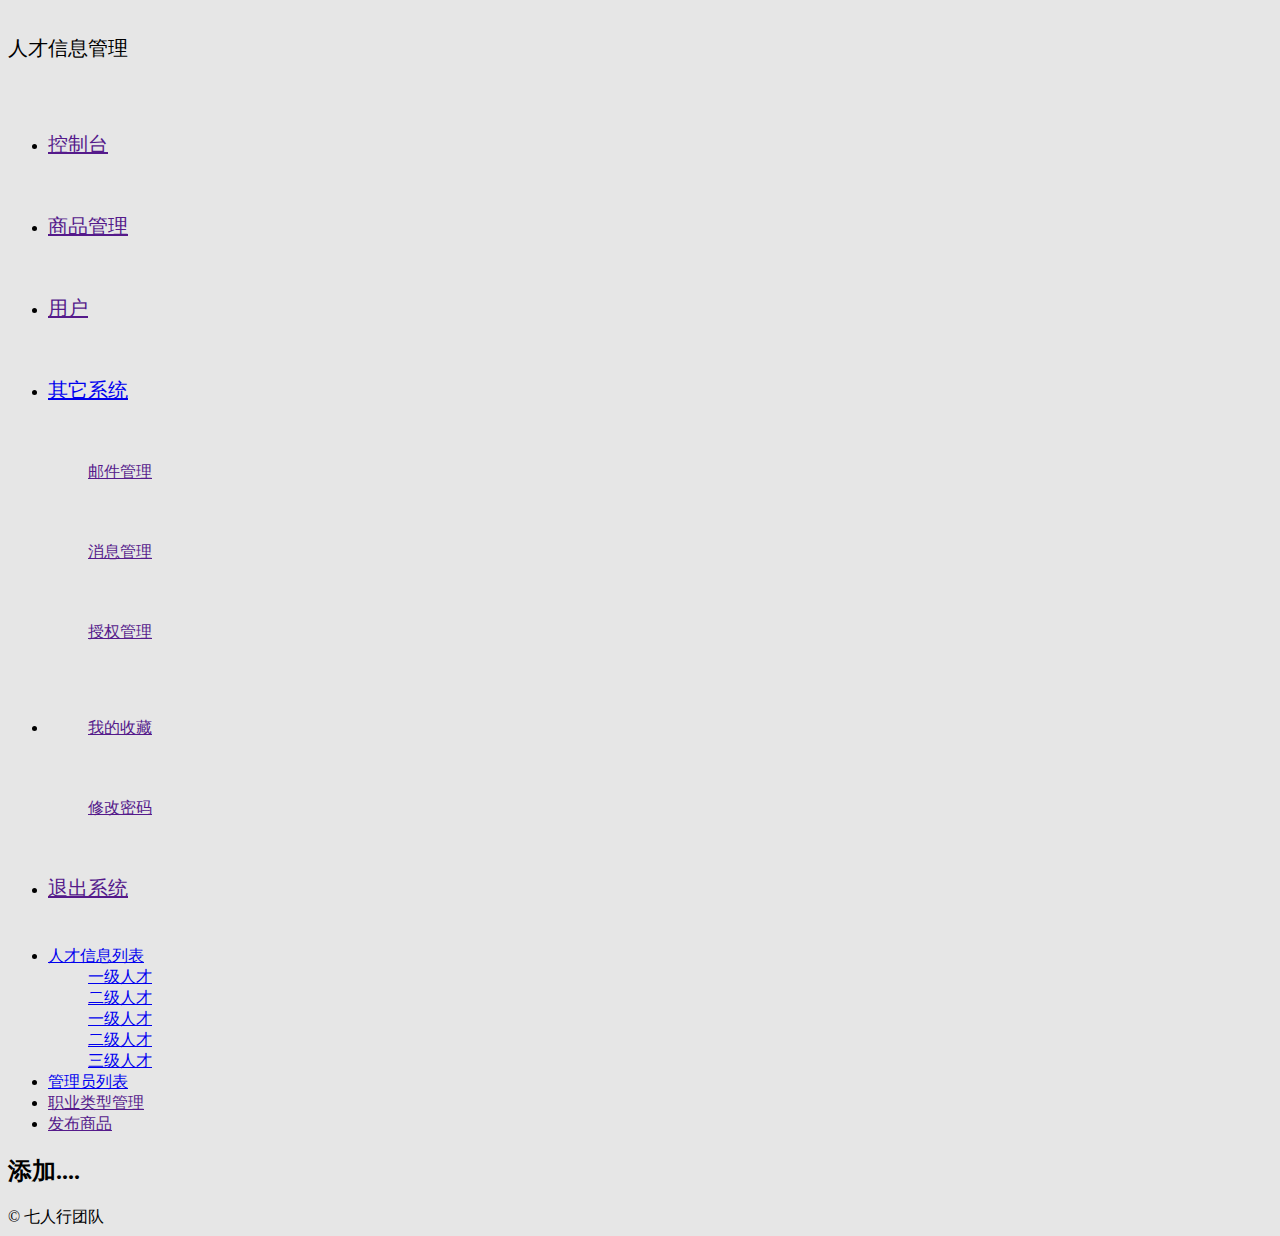
==== ls/src/main/resources/templates/addinfo.html @ a124efc4 "项目框架搭建" ====
<!DOCTYPE html SYSTEM "http://www.thymeleaf.org/dtd/xhtml1-strict-thymeleaf-spring4-4.dtd">
<html xmlns="http://www.w3.org/1999/xhtml" xmlns:th="http://www.thymeleaf.org">
<head>
    <meta charset="UTF-8">
    <title>新增人才信息页面</title>
    <link rel="stylesheet" href="/layui/css/layui.css" media="all"/>

</head>
<body class="layui-layout-body" style="background-color: #E6E6E6">
<div class="layui-layout layui-layout-admin">
    <div class="layui-header" >
        <div class="layui-logo" style="font-size: 20px;line-height: 80px">人才信息管理</div>
        <!-- 头部区域（可配合layui已有的水平导航） -->
        <ul class="layui-nav layui-layout-left" style="line-height: 80px">
            <li class="layui-nav-item"><a href="" style="font-size: 20px">控制台</a></li>
            <li class="layui-nav-item"><a href=""  style="font-size: 20px">商品管理</a></li>
            <li class="layui-nav-item"><a href=""  style="font-size: 20px">用户</a></li>
            <li class="layui-nav-item">
                <a href="javascript:;"  style="font-size: 20px">其它系统</a>
                <dl class="layui-nav-child">
                    <dd><a href="">邮件管理</a></dd>
                    <dd><a href="">消息管理</a></dd>
                    <dd><a href="">授权管理</a></dd>
                </dl>
            </li>
        </ul>
        <ul class="layui-nav layui-layout-right" style="line-height: 80px">
            <li class="layui-nav-item" >
                <a href="javascript:;"  th:text="${session.admin.name}"></a>
                <dl class="layui-nav-child">
                    <dd><a href="">我的收藏</a></dd>
                    <dd><a href="">修改密码</a></dd>
                </dl>
            </li>
            <li class="layui-nav-item"><a href=""  style="font-size: 20px">退出系统</a></li>
        </ul>
    </div>

    <div class="layui-side layui-bg-black">
        <div class="layui-side-scroll">
            <!-- 左侧导航区域（可配合layui已有的垂直导航） -->
            <ul class="layui-nav layui-nav-tree"  lay-filter="test">
                <li class="layui-nav-item layui-nav-itemed">
                    <a class="" href="javascript:;">人才信息列表</a>
                    <dl class="layui-nav-child"  th:if="${session.admin.levelid==2}">
                        <dd><a href="javascript:;">一级人才</a></dd>
                        <dd><a href="javascript:;">二级人才</a></dd>
                    </dl>
                    <dl class="layui-nav-child"  th:if="${session.admin.levelid==3}">
                        <dd><a href="javascript:;">一级人才</a></dd>
                        <dd><a href="javascript:;">二级人才</a></dd>
                        <dd><a href="javascript:;">三级人才</a></dd>
                    </dl>
                </li>
                <li class="layui-nav-item">
                    <a href="javascript:;">管理员列表</a>

                </li>
                <li class="layui-nav-item"><a href="">职业类型管理</a></li>
                <li class="layui-nav-item"><a href="">发布商品</a></li>
            </ul>
        </div>
    </div>
    <div class="layui-body">
        <h2>添加....</h2>

    </div>

    <div class="layui-footer">
        <!-- 底部固定区域 -->
        © 七人行团队
    </div>
</div>
<script type="text/javascript" src="/js/jquery.min.js"></script>
<!-- Layui Js -->
<script type="text/javascript" src="/layui/layui.js"></script>
</body>
</html>
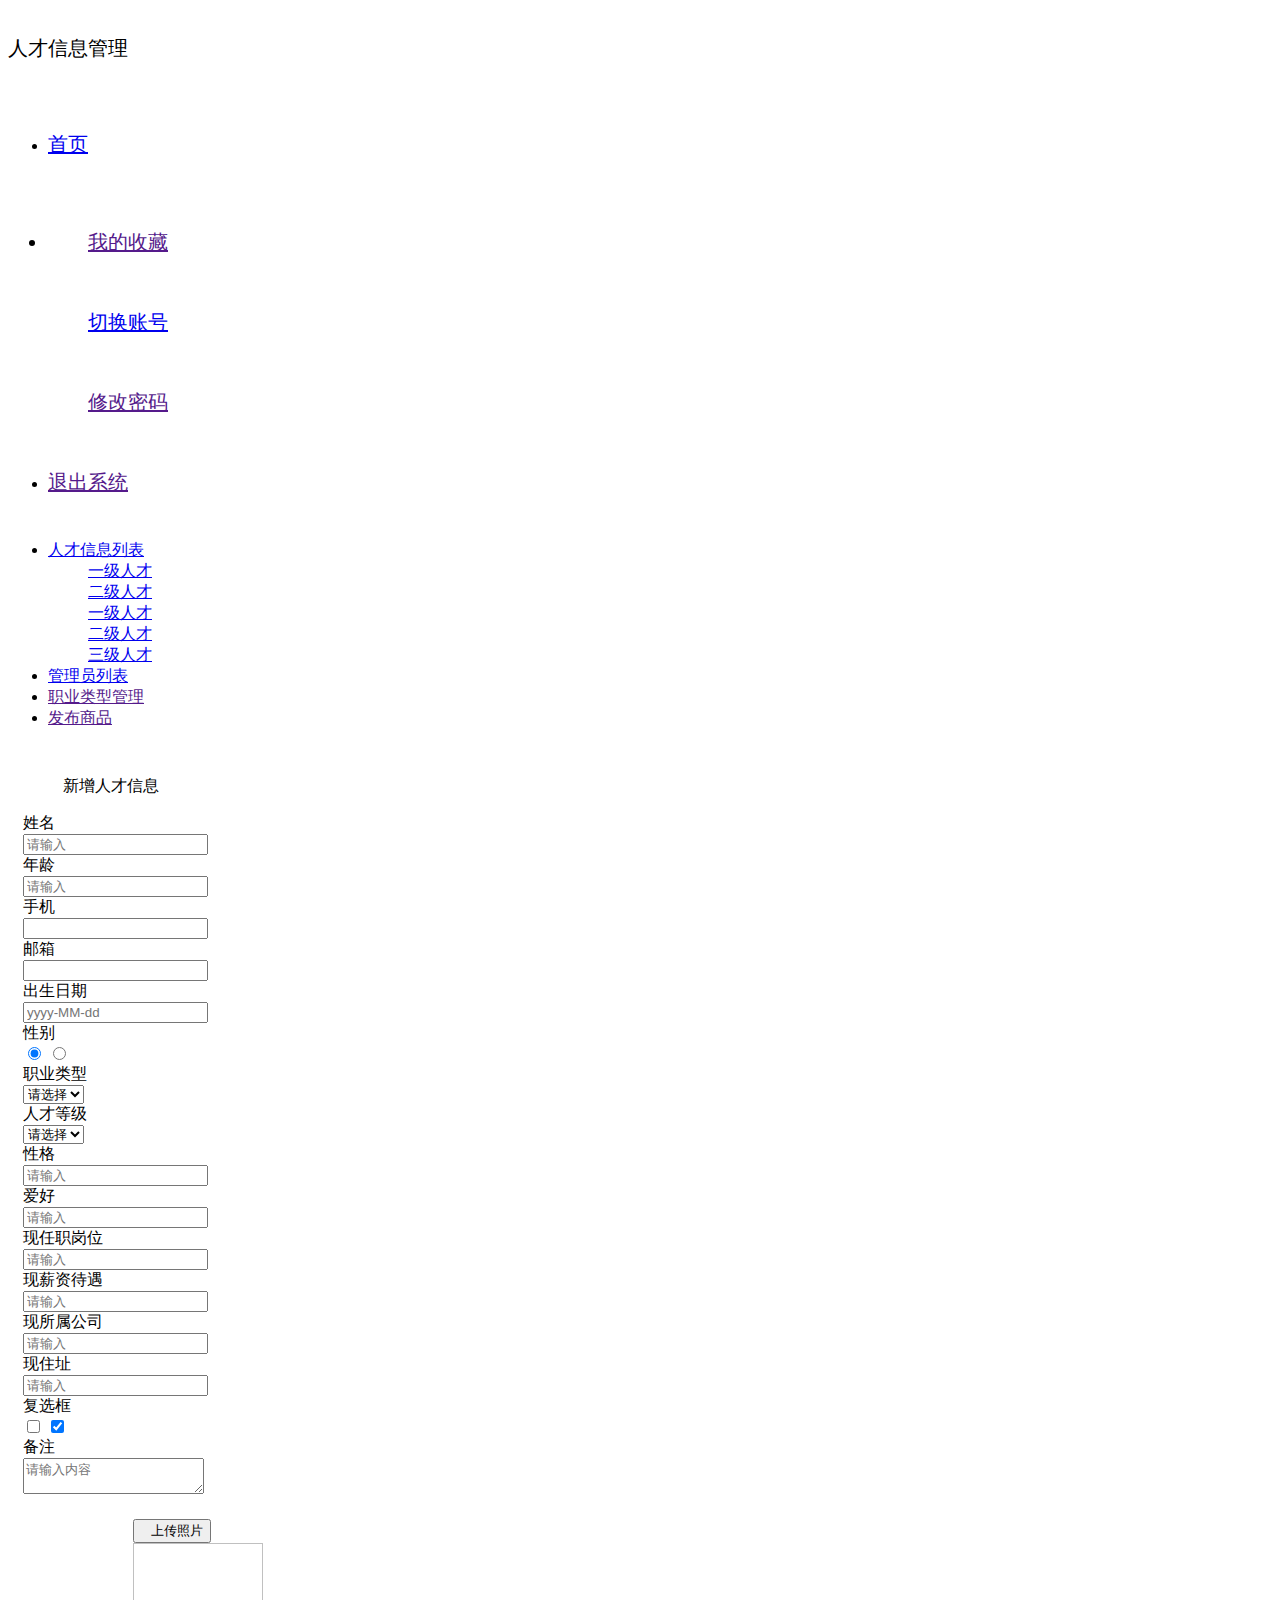
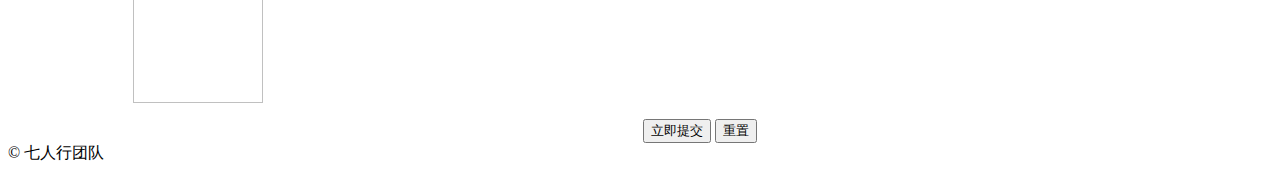
==== commit 3e14d48a: "主页显示数据" ====
--- a/ls/src/main/resources/templates/addinfo.html
+++ b/ls/src/main/resources/templates/addinfo.html
@@ -1,34 +1,25 @@
 <!DOCTYPE html SYSTEM "http://www.thymeleaf.org/dtd/xhtml1-strict-thymeleaf-spring4-4.dtd">
-<html xmlns="http://www.w3.org/1999/xhtml" xmlns:th="http://www.thymeleaf.org">
+<html xmlns:th="http://www.thymeleaf.org">
 <head>
     <meta charset="UTF-8">
     <title>新增人才信息页面</title>
     <link rel="stylesheet" href="/layui/css/layui.css" media="all"/>
 
 </head>
-<body class="layui-layout-body" style="background-color: #E6E6E6">
+<body class="layui-layout-body" style="background-color: white">
 <div class="layui-layout layui-layout-admin">
     <div class="layui-header" >
         <div class="layui-logo" style="font-size: 20px;line-height: 80px">人才信息管理</div>
         <!-- 头部区域（可配合layui已有的水平导航） -->
         <ul class="layui-nav layui-layout-left" style="line-height: 80px">
-            <li class="layui-nav-item"><a href="" style="font-size: 20px">控制台</a></li>
-            <li class="layui-nav-item"><a href=""  style="font-size: 20px">商品管理</a></li>
-            <li class="layui-nav-item"><a href=""  style="font-size: 20px">用户</a></li>
-            <li class="layui-nav-item">
-                <a href="javascript:;"  style="font-size: 20px">其它系统</a>
-                <dl class="layui-nav-child">
-                    <dd><a href="">邮件管理</a></dd>
-                    <dd><a href="">消息管理</a></dd>
-                    <dd><a href="">授权管理</a></dd>
-                </dl>
-            </li>
+            <li class="layui-nav-item"><a href="/in" style="font-size: 20px">首页</a></li>
         </ul>
         <ul class="layui-nav layui-layout-right" style="line-height: 80px">
-            <li class="layui-nav-item" >
+            <li class="layui-nav-item" style="font-size: 20px">
                 <a href="javascript:;"  th:text="${session.admin.name}"></a>
                 <dl class="layui-nav-child">
                     <dd><a href="">我的收藏</a></dd>
+                    <dd><a href="/">切换账号</a></dd>
                     <dd><a href="">修改密码</a></dd>
                 </dl>
             </li>
@@ -61,8 +52,165 @@
             </ul>
         </div>
     </div>
-    <div class="layui-body">
-        <h2>添加....</h2>
+    <div class="layui-body" style="padding: 15px 0 0 15px">
+        <blockquote class="layui-elem-quote layui-text">
+            新增人才信息
+        </blockquote>
+        <form class="layui-form" action="/info/doAdd" method="post">
+
+            <div class="layui-form-item">
+            <label class="layui-form-label">姓名</label>
+            <div class="layui-input-block">
+                <input name="name" class="layui-input" type="text" placeholder="请输入" autocomplete="off" lay-verify="required" lay-reqtext="姓名是必填项，岂能为空？">
+            </div>
+        </div>
+            <div class="layui-form-item">
+                <label class="layui-form-label">年龄</label>
+                <div class="layui-input-block">
+                    <input name="age" class="layui-input" type="text" placeholder="请输入" autocomplete="off" lay-verify="required" lay-reqtext="年龄是必填项，岂能为空？">
+                </div>
+            </div>
+
+            <div class="layui-form-item">
+                <div class="layui-inline">
+                    <label class="layui-form-label">手机</label>
+                    <div class="layui-input-inline">
+                        <input name="phone" class="layui-input" type="tel" autocomplete="off" lay-verify="required|phone">
+                    </div>
+                </div>
+                <div class="layui-inline">
+                    <label class="layui-form-label">邮箱</label>
+                    <div class="layui-input-inline">
+                        <input name="email" class="layui-input" type="text" autocomplete="off" lay-verify="email">
+                    </div>
+                </div>
+                <div class="layui-inline">
+                    <label class="layui-form-label">出生日期</label>
+                    <div class="layui-input-inline">
+                        <input name="birthday" class="layui-input" id="date" type="text" placeholder="yyyy-MM-dd" autocomplete="off" lay-verify="date">
+                    </div>
+                </div>
+            </div>
+
+
+            <div class="layui-form-item">
+                <label class="layui-form-label">性别</label>
+                <div class="layui-input-block">
+                    <input name="sex" title="男" type="radio" checked="" value="男">
+                    <input name="sex" title="女" type="radio" value="女">
+                </div>
+            </div>
+
+            <div class="layui-form-item">
+                <label class="layui-form-label">职业类型</label>
+                <div class="layui-input-block">
+                    <select name="levelid" lay-filter="levelid" >
+                        <option value="0">请选择</option>
+                        <option  th:each="type:${typeList}" th:value="${type.getId()}" th:text="${type.getName()}"></option>
+
+                    </select>
+                </div>
+            </div>
+            <div class="layui-form-item">
+                <label class="layui-form-label">人才等级</label>
+                <div class="layui-input-block">
+                    <select name="typeid" lay-filter="type" >
+
+                        <option value="0">请选择</option>
+                        <option th:each="level:${levelList}" th:value="${level.getId()}" th:text="${level.getName()}"></option>
+                    </select>
+                </div>
+            </div>
+            <div class="layui-form-item">
+                <label class="layui-form-label">性格</label>
+                <div class="layui-input-block">
+                    <input name="xingge" class="layui-input" type="text" placeholder="请输入">
+                </div>
+            </div>
+            <div class="layui-form-item">
+                <label class="layui-form-label">爱好</label>
+                <div class="layui-input-block">
+                    <input name="like" class="layui-input" type="text" placeholder="请输入">
+                </div>
+            </div>
+            <div class="layui-form-item">
+                <label class="layui-form-label">现任职岗位</label>
+                <div class="layui-input-block">
+                    <input name="renzi" class="layui-input" type="text" placeholder="请输入">
+                </div>
+            </div>
+            <div class="layui-form-item">
+                <label class="layui-form-label">现薪资待遇</label>
+                <div class="layui-input-block">
+                    <input name="xinzi" class="layui-input" type="text" placeholder="请输入">
+                </div>
+            </div>
+            <div class="layui-form-item">
+                <label class="layui-form-label">现所属公司</label>
+                <div class="layui-input-block">
+                    <input name="gongsi" class="layui-input" type="text" placeholder="请输入">
+                </div>
+            </div>
+            <div class="layui-form-item">
+                <label class="layui-form-label">现住址</label>
+                <div class="layui-input-block">
+                    <input name="adress" class="layui-input" type="text" placeholder="请输入">
+                </div>
+            </div>
+
+
+
+
+
+
+
+            <div class="layui-form-item">
+                <div class="layui-inline">
+                    <label class="layui-form-label">复选框</label>
+                    <div class="layui-input-block">
+                        <input name="isgo" value="1" title="跳槽意向" type="checkbox">
+                        <input name="isrenzhi" value="1" title="是否在职" type="checkbox"  checked="">
+
+                    </div>
+                </div>
+
+            </div>
+
+
+
+
+            <div class="layui-form-item layui-form-text">
+                <label class="layui-form-label">备注</label>
+                <div class="layui-input-block">
+                    <textarea class="layui-textarea" placeholder="请输入内容" name="comment"></textarea>
+                </div>
+            </div>
+            <!--<div class="layui-form-item layui-form-text">
+              <label class="layui-form-label">编辑器</label>
+              <div class="layui-input-block">
+                <textarea class="layui-textarea layui-hide" name="content" lay-verify="content" id="LAY_demo_editor"></textarea>
+              </div>
+            </div>-->
+            <div class="layui-form-item">
+                <div class="layui-inline" style="margin-left: 110px;padding-top: 21px;line-height:0px">
+                    <div class="layui-upload">
+                        <button class="layui-btn" id="test1" type="button"><i class="layui-icon">&#xe67c;</i>上传照片</button>
+                        <div class="layui-upload-list">
+                            <img class="layui-upload-img" style="height: 160px;width: 130px;" id="demo1">
+                            <p id="demoText"></p>
+                        </div>
+                    </div>
+                </div>
+                <input type="hidden" name="photo" id="photo">
+                <div class="layui-inline" style="margin-left: 620px;">
+                    <div class="layui-input-block">
+                        <button class="layui-btn" type="submit" lay-filter="demo1" lay-submit="">立即提交</button>
+                        <button class="layui-btn layui-btn-primary" type="reset">重置</button>
+                    </div>
+                </div>
+
+            </div>
+        </form>
 
     </div>
 
@@ -74,5 +222,78 @@
 <script type="text/javascript" src="/js/jquery.min.js"></script>
 <!-- Layui Js -->
 <script type="text/javascript" src="/layui/layui.js"></script>
+<script>
+    layui.use('upload', function() {
+        var $ = layui.jquery
+            , upload = layui.upload;
+
+        //普通图片上传
+        var uploadInst = upload.render({
+            elem: '#test1'
+            , url: '/info/upload'
+            , before: function (obj) {
+                //预读本地文件示例，不支持ie8
+                obj.preview(function (index, file, result) {
+                    $('#demo1').attr('src', result); //图片链接（base64）
+                });
+            }
+            , done: function (res) {
+                //如果上传失败
+                if (res.code > 0) {
+                    return layer.msg('上传失败');
+                }else{
+                    $("#photo").val(res.data["src"]);
+                }
+                //上传成功
+            }
+            , error: function () {
+                //演示失败状态，并实现重传
+                var demoText = $('#demoText');
+                demoText.html('<span style="color: #FF5722;">上传失败</span> <a class="layui-btn layui-btn-xs demo-reload">重试</a>');
+                demoText.find('.demo-reload').on('click', function () {
+                    uploadInst.upload();
+                });
+            }
+        });
+    });
+    layui.use(['form', 'layedit', 'laydate'], function(){
+        var form = layui.form
+            ,layer = layui.layer
+            ,layedit = layui.layedit
+            ,laydate = layui.laydate;
+
+        //日期
+        laydate.render({
+            elem: '#date'
+        });
+        laydate.render({
+            elem: '#date1'
+        });
+
+        //创建一个编辑器
+        var editIndex = layedit.build('LAY_demo_editor');
+
+        //自定义验证规则
+        form.verify({
+            title: function(value){
+                if(value.length < 5){
+                    return '标题至少得5个字符啊';
+                }
+            }
+            ,pass: [
+                /^[\S]{6,12}$/
+                ,'密码必须6到12位，且不能出现空格'
+            ]
+            ,content: function(value){
+                layedit.sync(editIndex);
+            }
+        });
+
+
+
+
+
+    });
+</script>
 </body>
 </html>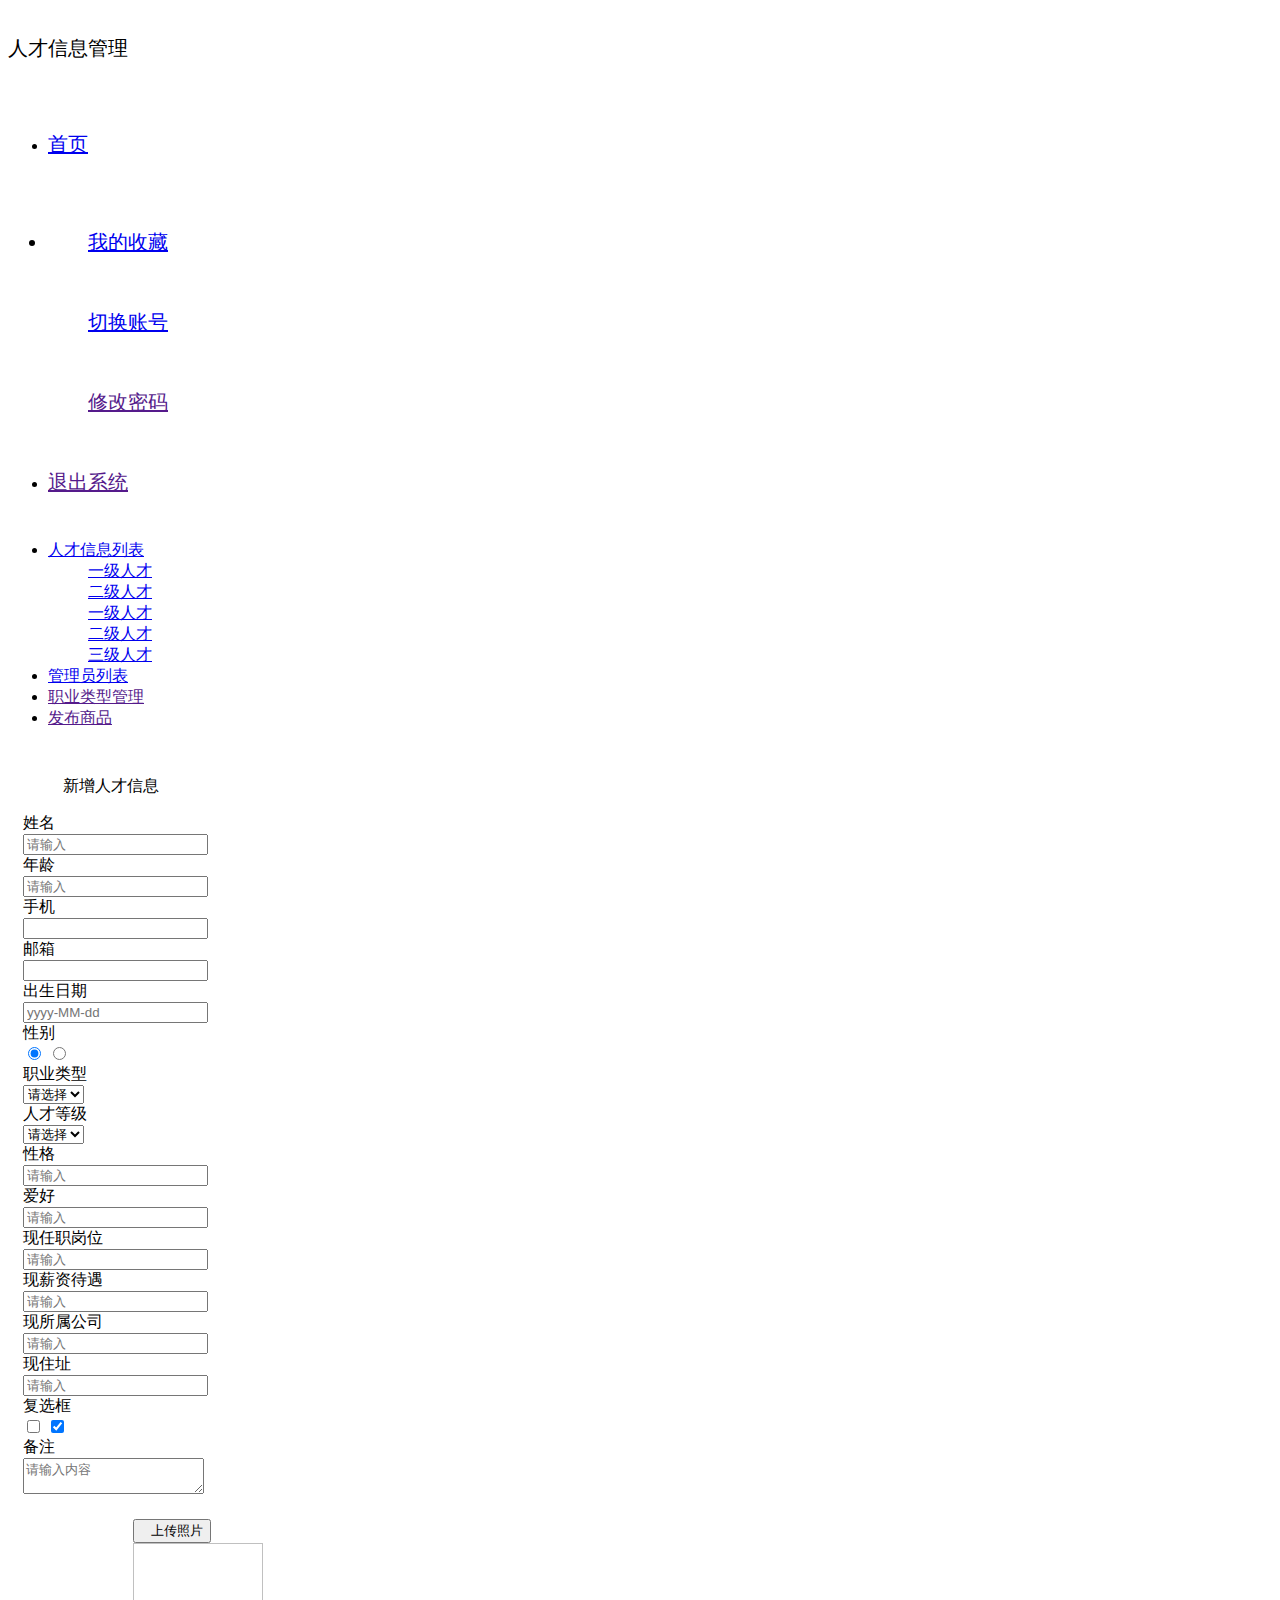
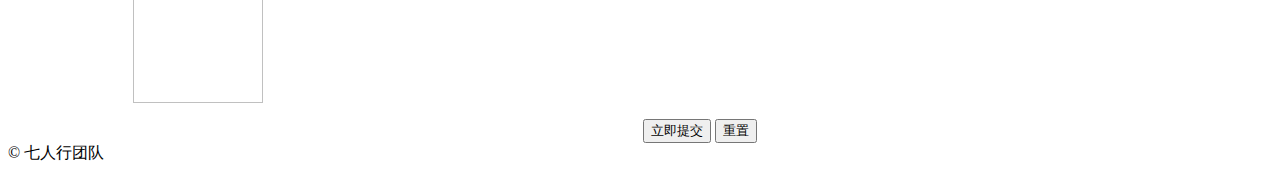
==== commit 5e61d208: "补充" ====
--- a/ls/src/main/resources/templates/addinfo.html
+++ b/ls/src/main/resources/templates/addinfo.html
@@ -18,7 +18,7 @@
             <li class="layui-nav-item" style="font-size: 20px">
                 <a href="javascript:;"  th:text="${session.admin.name}"></a>
                 <dl class="layui-nav-child">
-                    <dd><a href="">我的收藏</a></dd>
+                    <dd><a href="/admin/tolikeList">我的收藏</a></dd>
                     <dd><a href="/">切换账号</a></dd>
                     <dd><a href="">修改密码</a></dd>
                 </dl>
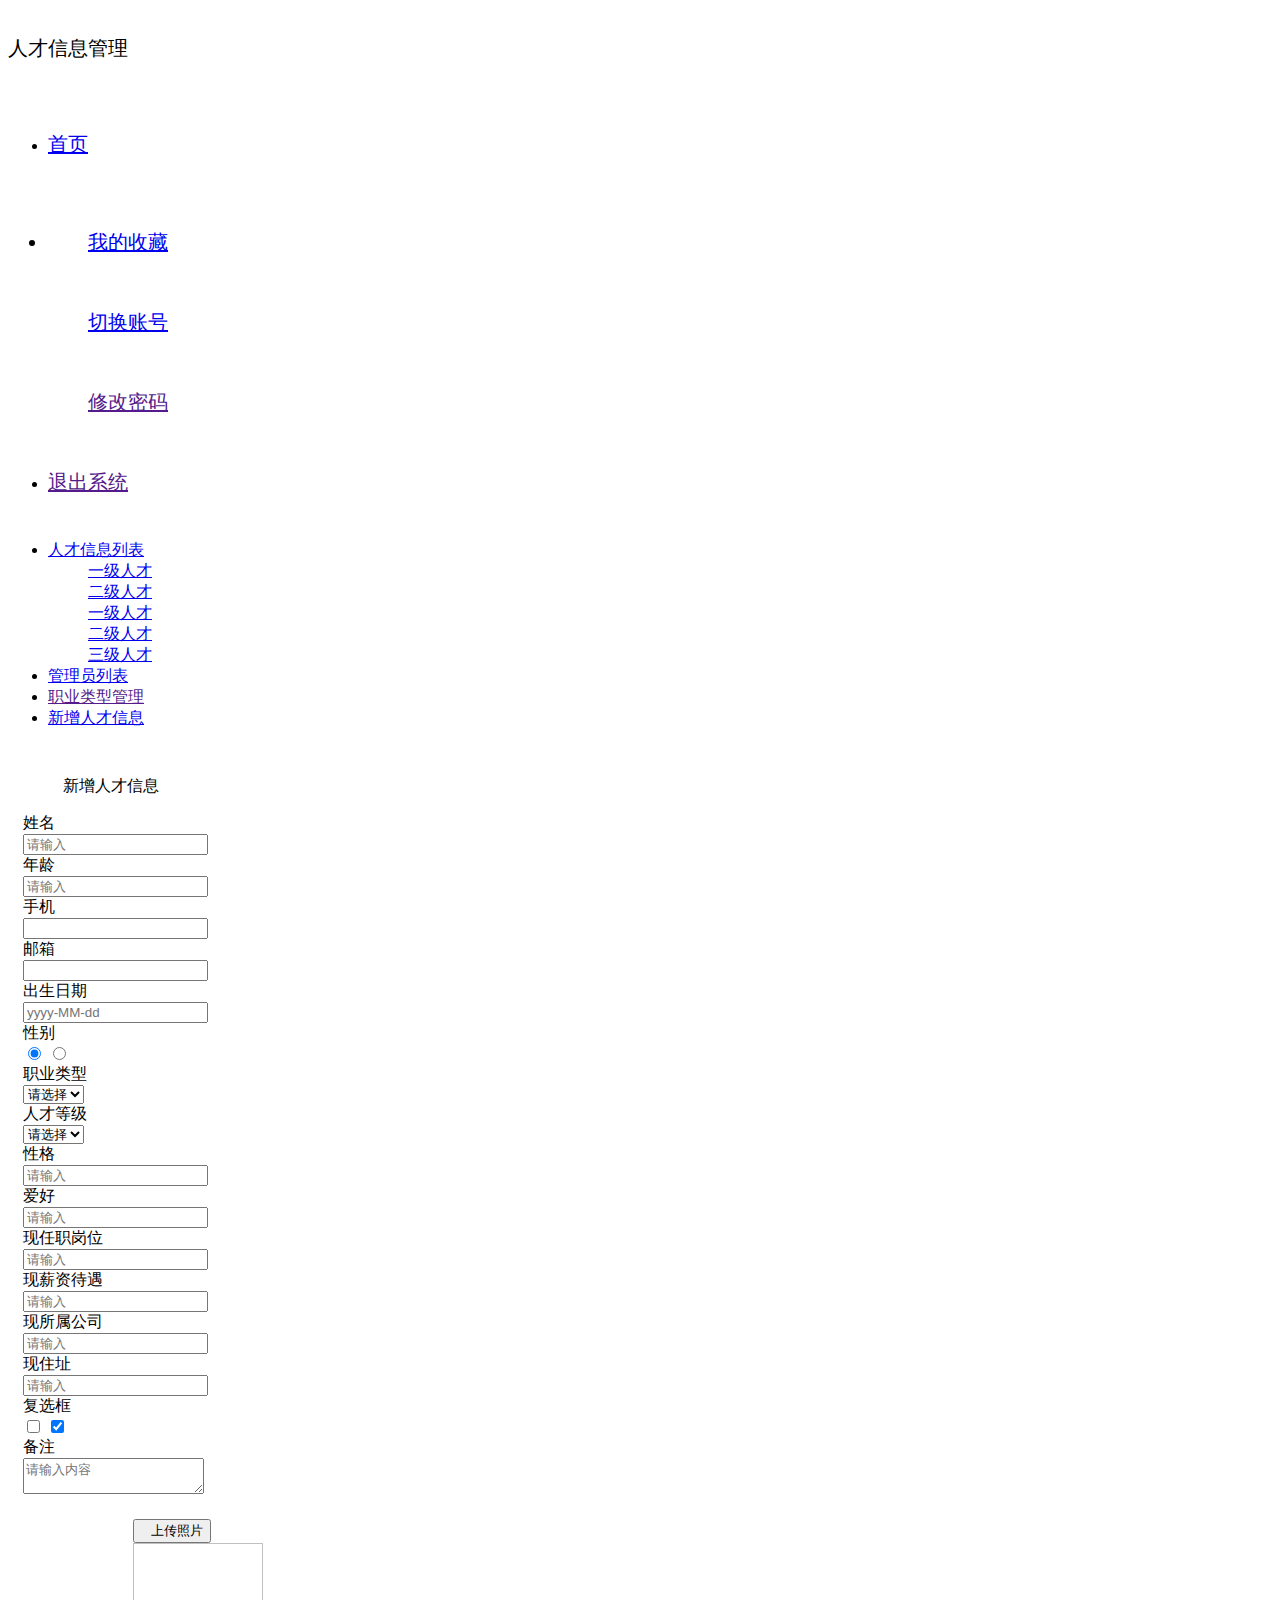
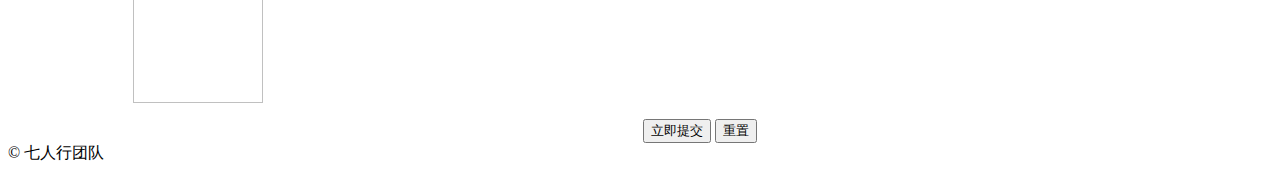
==== commit d4412daf: "添加搜索历史实体类，以及前台搜索历史效果" ====
--- a/ls/src/main/resources/templates/addinfo.html
+++ b/ls/src/main/resources/templates/addinfo.html
@@ -12,7 +12,7 @@
         <div class="layui-logo" style="font-size: 20px;line-height: 80px">人才信息管理</div>
         <!-- 头部区域（可配合layui已有的水平导航） -->
         <ul class="layui-nav layui-layout-left" style="line-height: 80px">
-            <li class="layui-nav-item"><a href="/in" style="font-size: 20px">首页</a></li>
+            <li class="layui-nav-item"><a href="/info/tomain" style="font-size: 20px">首页</a></li>
         </ul>
         <ul class="layui-nav layui-layout-right" style="line-height: 80px">
             <li class="layui-nav-item" style="font-size: 20px">
@@ -32,7 +32,7 @@
             <!-- 左侧导航区域（可配合layui已有的垂直导航） -->
             <ul class="layui-nav layui-nav-tree"  lay-filter="test">
                 <li class="layui-nav-item layui-nav-itemed">
-                    <a class="" href="javascript:;">人才信息列表</a>
+                    <a class="" href="/info/tolist">人才信息列表</a>
                     <dl class="layui-nav-child"  th:if="${session.admin.levelid==2}">
                         <dd><a href="javascript:;">一级人才</a></dd>
                         <dd><a href="javascript:;">二级人才</a></dd>
@@ -48,7 +48,7 @@
 
                 </li>
                 <li class="layui-nav-item"><a href="">职业类型管理</a></li>
-                <li class="layui-nav-item"><a href="">发布商品</a></li>
+                <li class="layui-nav-item"><a href="/info/toAdd">新增人才信息</a></li>
             </ul>
         </div>
     </div>
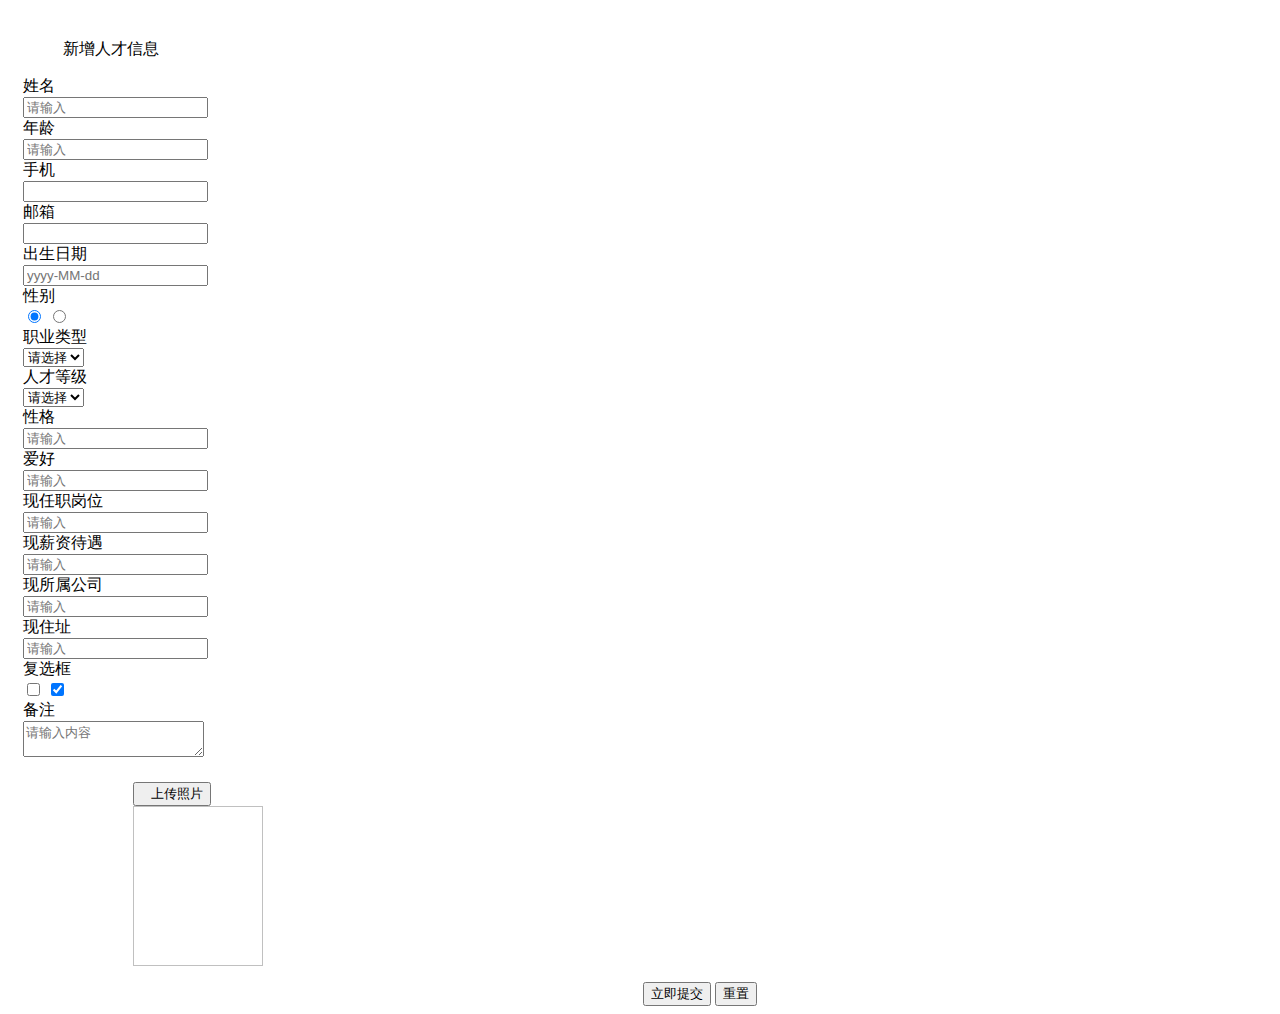
==== commit 811a079e: "Test" ====
--- a/ls/src/main/resources/templates/addinfo.html
+++ b/ls/src/main/resources/templates/addinfo.html
@@ -8,50 +8,11 @@
 </head>
 <body class="layui-layout-body" style="background-color: white">
 <div class="layui-layout layui-layout-admin">
-    <div class="layui-header" >
-        <div class="layui-logo" style="font-size: 20px;line-height: 80px">人才信息管理</div>
-        <!-- 头部区域（可配合layui已有的水平导航） -->
-        <ul class="layui-nav layui-layout-left" style="line-height: 80px">
-            <li class="layui-nav-item"><a href="/info/tomain" style="font-size: 20px">首页</a></li>
-        </ul>
-        <ul class="layui-nav layui-layout-right" style="line-height: 80px">
-            <li class="layui-nav-item" style="font-size: 20px">
-                <a href="javascript:;"  th:text="${session.admin.name}"></a>
-                <dl class="layui-nav-child">
-                    <dd><a href="/admin/tolikeList">我的收藏</a></dd>
-                    <dd><a href="/">切换账号</a></dd>
-                    <dd><a href="">修改密码</a></dd>
-                </dl>
-            </li>
-            <li class="layui-nav-item"><a href=""  style="font-size: 20px">退出系统</a></li>
-        </ul>
-    </div>
-
-    <div class="layui-side layui-bg-black">
-        <div class="layui-side-scroll">
-            <!-- 左侧导航区域（可配合layui已有的垂直导航） -->
-            <ul class="layui-nav layui-nav-tree"  lay-filter="test">
-                <li class="layui-nav-item layui-nav-itemed">
-                    <a class="" href="/info/tolist">人才信息列表</a>
-                    <dl class="layui-nav-child"  th:if="${session.admin.levelid==2}">
-                        <dd><a href="javascript:;">一级人才</a></dd>
-                        <dd><a href="javascript:;">二级人才</a></dd>
-                    </dl>
-                    <dl class="layui-nav-child"  th:if="${session.admin.levelid==3}">
-                        <dd><a href="javascript:;">一级人才</a></dd>
-                        <dd><a href="javascript:;">二级人才</a></dd>
-                        <dd><a href="javascript:;">三级人才</a></dd>
-                    </dl>
-                </li>
-                <li class="layui-nav-item">
-                    <a href="javascript:;">管理员列表</a>
-
-                </li>
-                <li class="layui-nav-item"><a href="">职业类型管理</a></li>
-                <li class="layui-nav-item"><a href="/info/toAdd">新增人才信息</a></li>
-            </ul>
-        </div>
-    </div>
+    <!-- 抽取公共页面的头部及侧边栏 -->
+    <div th:insert="~{common/head :: head}"></div>
+
+    <div th:insert="~{common/sidebar :: side}"></div>
+
     <div class="layui-body" style="padding: 15px 0 0 15px">
         <blockquote class="layui-elem-quote layui-text">
             新增人才信息
@@ -175,9 +136,6 @@
                 </div>
 
             </div>
-
-
-
 
             <div class="layui-form-item layui-form-text">
                 <label class="layui-form-label">备注</label>
@@ -214,10 +172,7 @@
 
     </div>
 
-    <div class="layui-footer">
-        <!-- 底部固定区域 -->
-        © 七人行团队
-    </div>
+    <div th:replace="~{common/foot :: foot}"></div>
 </div>
 <script type="text/javascript" src="/js/jquery.min.js"></script>
 <!-- Layui Js -->
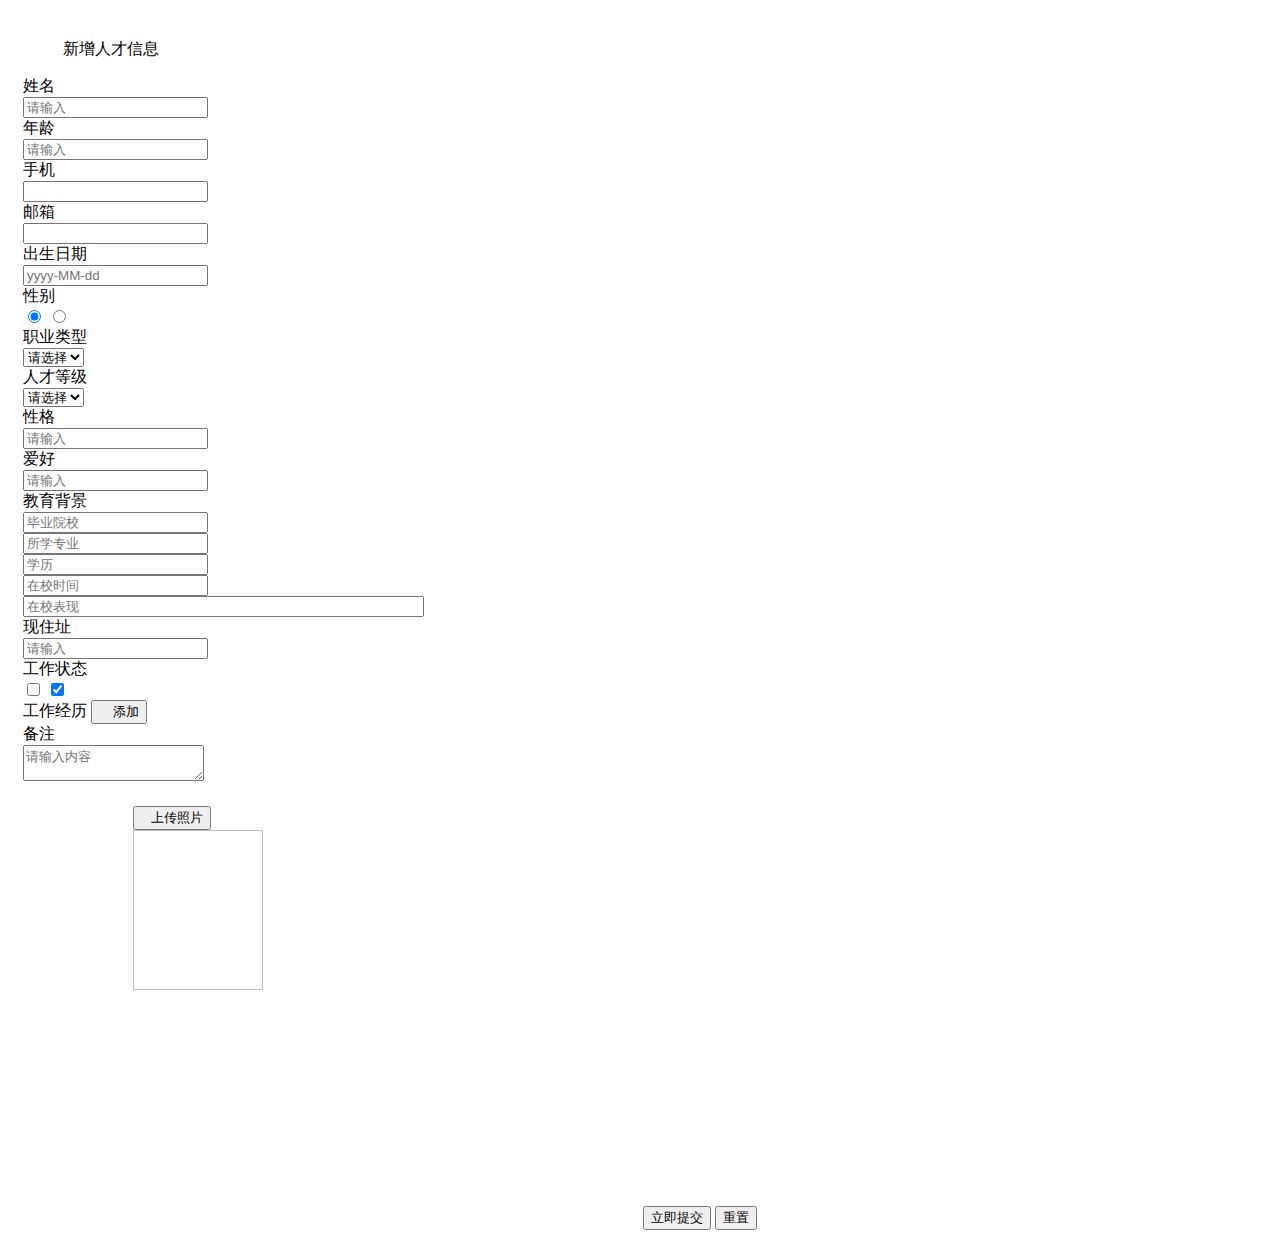
==== commit 22080e91: "添加工作历史" ====
--- a/ls/src/main/resources/templates/addinfo.html
+++ b/ls/src/main/resources/templates/addinfo.html
@@ -94,22 +94,23 @@
                     <input name="like" class="layui-input" type="text" placeholder="请输入">
                 </div>
             </div>
-            <div class="layui-form-item">
-                <label class="layui-form-label">现任职岗位</label>
-                <div class="layui-input-block">
-                    <input name="renzi" class="layui-input" type="text" placeholder="请输入">
-                </div>
-            </div>
-            <div class="layui-form-item">
-                <label class="layui-form-label">现薪资待遇</label>
-                <div class="layui-input-block">
-                    <input name="xinzi" class="layui-input" type="text" placeholder="请输入">
-                </div>
-            </div>
-            <div class="layui-form-item">
-                <label class="layui-form-label">现所属公司</label>
-                <div class="layui-input-block">
-                    <input name="gongsi" class="layui-input" type="text" placeholder="请输入">
+
+            <div class="layui-form-item">
+                <label class="layui-form-label">教育背景</label>
+                <div class="layui-inline">
+                    <input name="gongsi" class="layui-input" type="text" placeholder="毕业院校">
+                </div>
+                <div class="layui-inline">
+                    <input name="gongsi" class="layui-input" type="text" placeholder="所学专业">
+                </div>
+                <div class="layui-inline">
+                    <input name="gongsi" class="layui-input" type="text" placeholder="学历">
+                </div>
+                <div class="layui-inline">
+                    <input name="gongsi" class="layui-input" type="text" placeholder="在校时间">
+                </div>
+                <div class="layui-inline" style="margin-right: 0">
+                    <input name="gongsi" class="layui-input" type="text" placeholder="在校表现" style="width: 393px;">
                 </div>
             </div>
             <div class="layui-form-item">
@@ -119,20 +120,25 @@
                 </div>
             </div>
 
-
-
-
-
-
-
-            <div class="layui-form-item">
-                <div class="layui-inline">
-                    <label class="layui-form-label">复选框</label>
+            <div class="layui-form-item">
+                <div class="layui-inline">
+                    <label class="layui-form-label">工作状态</label>
                     <div class="layui-input-block">
                         <input name="isgo" value="1" title="跳槽意向" type="checkbox">
                         <input name="isrenzhi" value="1" title="是否在职" type="checkbox"  checked="">
 
                     </div>
+                </div>
+
+            </div>
+            <div class="layui-form-item">
+                <div class="layui-inline">
+                    <label class="layui-form-label">工作经历</label>
+                    <button type="button" class="layui-btn">
+                        <i class="layui-icon">&#xe654;</i> 添加
+                    </button>
+
+
                 </div>
 
             </div>
@@ -150,7 +156,7 @@
               </div>
             </div>-->
             <div class="layui-form-item">
-                <div class="layui-inline" style="margin-left: 110px;padding-top: 21px;line-height:0px">
+                <div class="layui-inline" style="margin-left: 110px;padding-top: 21px;line-height:0px;height: 400px">
                     <div class="layui-upload">
                         <button class="layui-btn" id="test1" type="button"><i class="layui-icon">&#xe67c;</i>上传照片</button>
                         <div class="layui-upload-list">
@@ -170,6 +176,64 @@
             </div>
         </form>
 
+
+    </div>
+    <div id="addworklisi" style="display: none;padding: 15px;">
+        <form class="layui-form" action="/info/addWork" method="post">
+            <div class="layui-form-item">
+
+                <label class="layui-form-label">公司名称</label>
+                <div class="layui-input-block">
+                    <input name="gongsi" class="layui-input" type="text" lay-verify="required" lay-reqtext="所有信息不能为空！">
+                </div>
+
+
+
+            </div>
+            <div class="layui-form-item">
+                <label class="layui-form-label">职位</label>
+                <div class="layui-input-block">
+                    <input name="zhiwei" class="layui-input" type="text" lay-verify="required" lay-reqtext="所有信息不能为空！">
+                </div>
+            </div>
+            <div class="layui-form-item">
+
+                <label class="layui-form-label">薪资</label>
+                <div class="layui-input-block">
+                    <input name="xinzhi" class="layui-input" type="text" lay-verify="required" lay-reqtext="所有信息不能为空！">
+                </div>
+
+            </div>
+
+            <div class="layui-form-item" >
+                <div class="layui-inline" style="margin-right: 0">
+                    <label class="layui-form-label">时间点</label>
+                    <div class="layui-input-block">
+                        <input  style="width: 169px;display: inline" id="date2" class="layui-input" type="text" placeholder="yyyy-MM-dd" autocomplete="off" lay-verify="date" >
+                        到
+                        <input  style="width: 169px;display: inline;" id="date3" class="layui-input" type="text" placeholder="yyyy-MM-dd" autocomplete="off" lay-verify="date" >
+                    </div>
+
+
+
+
+                </div>
+
+            </div>
+            <div class="layui-form-item layui-form-text" >
+                <label class="layui-form-label">工作内容</label>
+                <div class="layui-input-block">
+                    <textarea class="layui-textarea" placeholder="请输入内容" name="comment" lay-verify="required" lay-reqtext="所有信息不能为空！"></textarea>
+                </div>
+            </div>
+            <input type="hidden" name="timedian" id="timedian">
+            <div class="layui-input-block">
+
+                <button class="layui-btn layui-btn-primary" type="reset" style="margin-left: 150px;margin-right: 10px">重置</button>
+                <button class="layui-btn" type="submit" lay-filter="demo1" onsubmit="timedian()">保存</button>
+            </div>
+        </form>
+
     </div>
 
     <div th:replace="~{common/foot :: foot}"></div>
@@ -178,6 +242,28 @@
 <!-- Layui Js -->
 <script type="text/javascript" src="/layui/layui.js"></script>
 <script>
+    function timedian(){    //时间点拼接
+        $("#timedian").val($("#date2").text()+"-"+$("#date3").text);
+    }
+    layui.use('layer', function(){
+        var $ = layui.jquery;
+        var layer = layui.layer;
+        $(".layui-btn").click(function () {
+
+            layer.open({
+                type: 1,
+                area: ['500px', '500px'],
+                title:"添加工作经历",
+                skin: 'layui-layer-molv',
+                content: $('#addworklisi'), //这里content是一个普通的String
+                closeBtn: 1,
+                btnAlign: 'c',
+                anim: 5
+
+            })
+        })
+
+    });
     layui.use('upload', function() {
         var $ = layui.jquery
             , upload = layui.upload;
@@ -224,18 +310,21 @@
         laydate.render({
             elem: '#date1'
         });
+        laydate.render({
+            elem: '#date2'
+        });
+
+        laydate.render({
+            elem: '#date3'
+        });
+
 
         //创建一个编辑器
         var editIndex = layedit.build('LAY_demo_editor');
 
         //自定义验证规则
         form.verify({
-            title: function(value){
-                if(value.length < 5){
-                    return '标题至少得5个字符啊';
-                }
-            }
-            ,pass: [
+          pass: [
                 /^[\S]{6,12}$/
                 ,'密码必须6到12位，且不能出现空格'
             ]
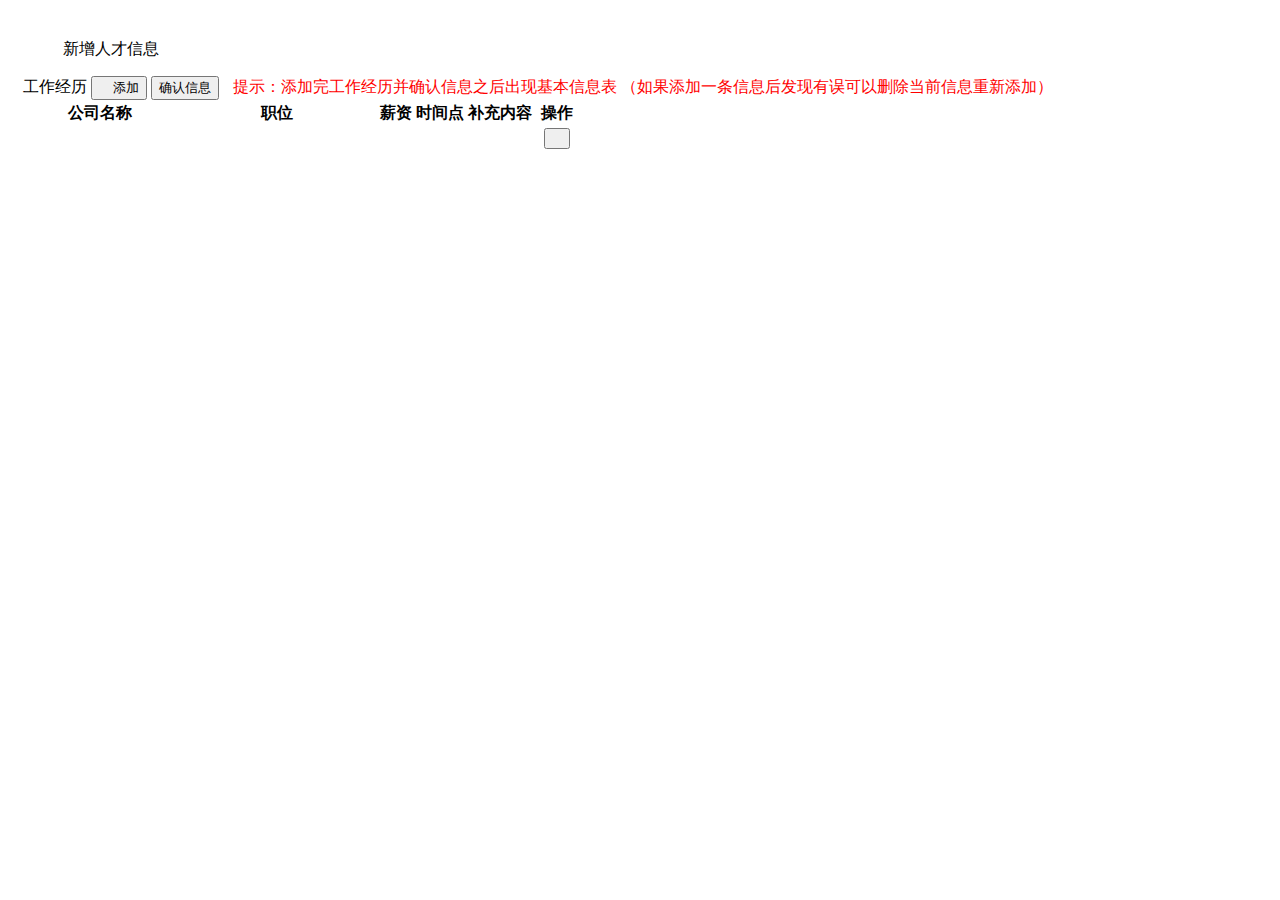
==== commit d5db37bb: "InfoAdd" ====
--- a/ls/src/main/resources/templates/addinfo.html
+++ b/ls/src/main/resources/templates/addinfo.html
@@ -17,18 +17,61 @@
         <blockquote class="layui-elem-quote layui-text">
             新增人才信息
         </blockquote>
-        <form class="layui-form" action="/info/doAdd" method="post">
-
-            <div class="layui-form-item">
-            <label class="layui-form-label">姓名</label>
-            <div class="layui-input-block">
-                <input name="name" class="layui-input" type="text" placeholder="请输入" autocomplete="off" lay-verify="required" lay-reqtext="姓名是必填项，岂能为空？">
+        <div class="layui-form-item" id="addWorkDiv">
+            <div class="layui-inline" id="workList">
+                <label class="layui-form-label">工作经历</label>
+                <button type="button" class="layui-btn">
+                    <i class="layui-icon">&#xe654;</i> 添加
+                </button>
+                <button class="layui-btn" id="ok">确认信息</button>
+                <label style="padding-left: 10px;color: red">提示：添加完工作经历并确认信息之后出现基本信息表
+                    （如果添加一条信息后发现有误可以删除当前信息重新添加）</label>
             </div>
         </div>
+        <table class="layui-table">
+            <colgroup>
+                <col width="150">
+                <col width="200">
+                <col>
+            </colgroup>
+            <thead>
+            <tr>
+                <th>公司名称</th>
+                <th>职位</th>
+                <th>薪资</th>
+                <th>时间点</th>
+                <th>补充内容</th>
+                <th style="text-align: center" width="8%">操作</th>
+            </tr>
+            </thead>
+            <tbody>
+            <tr th:each="work:${session.workList}">
+                <td th:text="${work.getGongsi()}"></td>
+                <td th:text="${work.getZhiwei()}"></td>
+                <td th:text="${work.getXinzhi()}"></td>
+                <td th:text="${work.getTimedian()}"></td>
+                <td th:text="${work.getComment()}"></td>
+                <td align="center" width="8%">
+                    <button type="button" class="layui-btn layui-btn-sm">
+                        <i class="layui-icon">&#xe640;</i>
+                    </button>
+                </td>
+            </tr>
+            </tbody>
+        </table>
+        <form class="layui-form" action="/info/doAdd" method="post" id="form1" style="display: none">
+            <div class="layui-form-item">
+                <label class="layui-form-label">姓名</label>
+                <div class="layui-input-block">
+                    <input name="name" class="layui-input" type="text" placeholder="请输入" autocomplete="off"
+                           lay-verify="required" lay-reqtext="姓名是必填项，岂能为空？">
+                </div>
+            </div>
             <div class="layui-form-item">
                 <label class="layui-form-label">年龄</label>
                 <div class="layui-input-block">
-                    <input name="age" class="layui-input" type="text" placeholder="请输入" autocomplete="off" lay-verify="required" lay-reqtext="年龄是必填项，岂能为空？">
+                    <input name="age" class="layui-input" type="text" placeholder="请输入" autocomplete="off"
+                           lay-verify="required" lay-reqtext="年龄是必填项，岂能为空？">
                 </div>
             </div>
 
@@ -36,7 +79,8 @@
                 <div class="layui-inline">
                     <label class="layui-form-label">手机</label>
                     <div class="layui-input-inline">
-                        <input name="phone" class="layui-input" type="tel" autocomplete="off" lay-verify="required|phone">
+                        <input name="phone" class="layui-input" type="tel" autocomplete="off"
+                               lay-verify="required|phone">
                     </div>
                 </div>
                 <div class="layui-inline">
@@ -48,7 +92,8 @@
                 <div class="layui-inline">
                     <label class="layui-form-label">出生日期</label>
                     <div class="layui-input-inline">
-                        <input name="birthday" class="layui-input" id="date" type="text" placeholder="yyyy-MM-dd" autocomplete="off" lay-verify="date">
+                        <input name="birthday" class="layui-input" id="date" type="text" placeholder="yyyy-MM-dd"
+                               autocomplete="off" lay-verify="date">
                     </div>
                 </div>
             </div>
@@ -65,20 +110,21 @@
             <div class="layui-form-item">
                 <label class="layui-form-label">职业类型</label>
                 <div class="layui-input-block">
-                    <select name="levelid" lay-filter="levelid" >
+                    <select name="levelid" lay-filter="levelid">
                         <option value="0">请选择</option>
-                        <option  th:each="type:${typeList}" th:value="${type.getId()}" th:text="${type.getName()}"></option>
-
+                        <option th:each="type:${typeList}" th:value="${type.getId()}"
+                                th:text="${type.getName()}"></option>
                     </select>
                 </div>
             </div>
             <div class="layui-form-item">
                 <label class="layui-form-label">人才等级</label>
                 <div class="layui-input-block">
-                    <select name="typeid" lay-filter="type" >
+                    <select name="typeid" lay-filter="type">
 
                         <option value="0">请选择</option>
-                        <option th:each="level:${levelList}" th:value="${level.getId()}" th:text="${level.getName()}"></option>
+                        <option th:each="level:${levelList}" th:value="${level.getId()}"
+                                th:text="${level.getName()}"></option>
                     </select>
                 </div>
             </div>
@@ -98,19 +144,20 @@
             <div class="layui-form-item">
                 <label class="layui-form-label">教育背景</label>
                 <div class="layui-inline">
-                    <input name="gongsi" class="layui-input" type="text" placeholder="毕业院校">
-                </div>
-                <div class="layui-inline">
-                    <input name="gongsi" class="layui-input" type="text" placeholder="所学专业">
-                </div>
-                <div class="layui-inline">
-                    <input name="gongsi" class="layui-input" type="text" placeholder="学历">
-                </div>
-                <div class="layui-inline">
-                    <input name="gongsi" class="layui-input" type="text" placeholder="在校时间">
+                    <input name="teachback.school" class="layui-input" type="text" placeholder="毕业院校">
+                </div>
+                <div class="layui-inline">
+                    <input name="teachback.zuanye" class="layui-input" type="text" placeholder="所学专业">
+                </div>
+                <div class="layui-inline">
+                    <input name="teachback.xueli" class="layui-input" type="text" placeholder="学历">
+                </div>
+                <div class="layui-inline">
+                    <input name="teachback.startime" class="layui-input" type="text" placeholder="在校时间" id="date1">
                 </div>
                 <div class="layui-inline" style="margin-right: 0">
-                    <input name="gongsi" class="layui-input" type="text" placeholder="在校表现" style="width: 393px;">
+                    <input name="teachback.comment" class="layui-input" type="text" placeholder="在校表现"
+                           style="width: 393px;">
                 </div>
             </div>
             <div class="layui-form-item">
@@ -125,20 +172,9 @@
                     <label class="layui-form-label">工作状态</label>
                     <div class="layui-input-block">
                         <input name="isgo" value="1" title="跳槽意向" type="checkbox">
-                        <input name="isrenzhi" value="1" title="是否在职" type="checkbox"  checked="">
-
-                    </div>
-                </div>
-
-            </div>
-            <div class="layui-form-item">
-                <div class="layui-inline">
-                    <label class="layui-form-label">工作经历</label>
-                    <button type="button" class="layui-btn">
-                        <i class="layui-icon">&#xe654;</i> 添加
-                    </button>
-
-
+                        <input name="isrenzhi" value="1" title="是否在职" type="checkbox" checked="">
+
+                    </div>
                 </div>
 
             </div>
@@ -158,7 +194,8 @@
             <div class="layui-form-item">
                 <div class="layui-inline" style="margin-left: 110px;padding-top: 21px;line-height:0px;height: 400px">
                     <div class="layui-upload">
-                        <button class="layui-btn" id="test1" type="button"><i class="layui-icon">&#xe67c;</i>上传照片</button>
+                        <button class="layui-btn" id="test1" type="button"><i class="layui-icon">&#xe67c;</i>上传照片
+                        </button>
                         <div class="layui-upload-list">
                             <img class="layui-upload-img" style="height: 160px;width: 130px;" id="demo1">
                             <p id="demoText"></p>
@@ -172,23 +209,17 @@
                         <button class="layui-btn layui-btn-primary" type="reset">重置</button>
                     </div>
                 </div>
-
+                <input type="hidden" name="work">
             </div>
         </form>
-
-
     </div>
     <div id="addworklisi" style="display: none;padding: 15px;">
-        <form class="layui-form" action="/info/addWork" method="post">
-            <div class="layui-form-item">
-
+        <form class="layui-form" action="/info/addWork" method="post" onsubmit="return check()">
+            <div class="layui-form-item">
                 <label class="layui-form-label">公司名称</label>
                 <div class="layui-input-block">
                     <input name="gongsi" class="layui-input" type="text" lay-verify="required" lay-reqtext="所有信息不能为空！">
                 </div>
-
-
-
             </div>
             <div class="layui-form-item">
                 <label class="layui-form-label">职位</label>
@@ -205,35 +236,33 @@
 
             </div>
 
-            <div class="layui-form-item" >
+            <div class="layui-form-item">
                 <div class="layui-inline" style="margin-right: 0">
                     <label class="layui-form-label">时间点</label>
                     <div class="layui-input-block">
-                        <input  style="width: 169px;display: inline" id="date2" class="layui-input" type="text" placeholder="yyyy-MM-dd" autocomplete="off" lay-verify="date" >
+                        <input style="width: 169px;display: inline" id="date2" class="layui-input" type="text"
+                               placeholder="起始时间" autocomplete="off" lay-verify="date" th:name="date2">
                         到
-                        <input  style="width: 169px;display: inline;" id="date3" class="layui-input" type="text" placeholder="yyyy-MM-dd" autocomplete="off" lay-verify="date" >
-                    </div>
-
-
-
-
-                </div>
-
-            </div>
-            <div class="layui-form-item layui-form-text" >
-                <label class="layui-form-label">工作内容</label>
-                <div class="layui-input-block">
-                    <textarea class="layui-textarea" placeholder="请输入内容" name="comment" lay-verify="required" lay-reqtext="所有信息不能为空！"></textarea>
+                        <input style="width: 169px;display: inline;" id="date3" class="layui-input" type="text"
+                               placeholder="结束时间" autocomplete="off" lay-verify="date" th:name="date3">
+                    </div>
+                </div>
+            </div>
+            <div class="layui-form-item layui-form-text">
+                <label class="layui-form-label">补充内容</label>
+                <div class="layui-input-block">
+                    <textarea class="layui-textarea" placeholder="请输入内容" name="comment" lay-verify="required"
+                              lay-reqtext="所有信息不能为空！" id="comment"></textarea>
                 </div>
             </div>
             <input type="hidden" name="timedian" id="timedian">
             <div class="layui-input-block">
-
-                <button class="layui-btn layui-btn-primary" type="reset" style="margin-left: 150px;margin-right: 10px">重置</button>
-                <button class="layui-btn" type="submit" lay-filter="demo1" onsubmit="timedian()">保存</button>
+                <button class="layui-btn layui-btn-primary" type="reset" style="margin-left: 150px;margin-right: 10px">
+                    重置
+                </button>
+                <button class="layui-btn" type="submit" id="save" lay-filter="demo1">保存</button>
             </div>
         </form>
-
     </div>
 
     <div th:replace="~{common/foot :: foot}"></div>
@@ -242,29 +271,77 @@
 <!-- Layui Js -->
 <script type="text/javascript" src="/layui/layui.js"></script>
 <script>
-    function timedian(){    //时间点拼接
-        $("#timedian").val($("#date2").text()+"-"+$("#date3").text);
+
+    function check() {
+        var text;
+        text = $("input[name='gongsi']").val();
+        if (text == null || text.trim() == "") {
+            layer.msg("请填写公司名");
+            return false;
+        }
+        text = $("input[name='zhiwei']").val();
+        if (text == null || text.trim() == "") {
+            layer.msg("请填写职位");
+            return false;
+        }
+        text = $("input[name='xinzhi']").val();
+        if (text == null || text.trim() == "") {
+            layer.msg("请填写薪资");
+            return false;
+        }
+        text = $("input[name='date2']").val();
+        if (text == null || text.trim() == "") {
+            layer.msg("请填写起始时间");
+            return false;
+        }
+        text = $("input[name='date3']").val();
+        if (text == null || text.trim() == "") {
+            layer.msg("请填写结束时间");
+            return false;
+        }
+        text = $("#comment").val();
+        if (text == null || text.trim() == "") {
+            layer.msg("请填写补充内容（可随意填写）");
+            return false;
+        }
+        return true;
     }
-    layui.use('layer', function(){
+
+    $("tr button").bind("click", function () {
+        var index = $("tr button").index(this);
+        location.href = "/info/delWork?index=" + index;
+    });
+
+    $("#ok").click(function () {
+        if (confirm("确认后将不可更改，是否确认信息？")) {
+            $("tr button").removeClass("layui-btn").addClass("layui-btn-disabled").unbind("click");
+            $("#addWorkDiv").slideUp("slow");
+            $("#form1").fadeIn("slow");
+            var infoCount = $("tbody tr").length;
+            if (infoCount <= 0) {
+                $("table.layui-table tr").html("<th style='color: red'>无工作历史</th>");
+            }
+        }
+    });
+
+    layui.use('layer', function () {
         var $ = layui.jquery;
         var layer = layui.layer;
-        $(".layui-btn").click(function () {
-
+        $(".layui-btn:eq(0)").click(function () {
             layer.open({
                 type: 1,
                 area: ['500px', '500px'],
-                title:"添加工作经历",
+                title: "添加工作经历",
                 skin: 'layui-layer-molv',
                 content: $('#addworklisi'), //这里content是一个普通的String
                 closeBtn: 1,
                 btnAlign: 'c',
                 anim: 5
-
             })
         })
 
     });
-    layui.use('upload', function() {
+    layui.use('upload', function () {
         var $ = layui.jquery
             , upload = layui.upload;
 
@@ -282,7 +359,7 @@
                 //如果上传失败
                 if (res.code > 0) {
                     return layer.msg('上传失败');
-                }else{
+                } else {
                     $("#photo").val(res.data["src"]);
                 }
                 //上传成功
@@ -297,11 +374,11 @@
             }
         });
     });
-    layui.use(['form', 'layedit', 'laydate'], function(){
+    layui.use(['form', 'layedit', 'laydate'], function () {
         var form = layui.form
-            ,layer = layui.layer
-            ,layedit = layui.layedit
-            ,laydate = layui.laydate;
+            , layer = layui.layer
+            , layedit = layui.layedit
+            , laydate = layui.laydate;
 
         //日期
         laydate.render({
@@ -324,17 +401,14 @@
 
         //自定义验证规则
         form.verify({
-          pass: [
+            pass: [
                 /^[\S]{6,12}$/
-                ,'密码必须6到12位，且不能出现空格'
+                , '密码必须6到12位，且不能出现空格'
             ]
-            ,content: function(value){
+            , content: function (value) {
                 layedit.sync(editIndex);
             }
         });
-
-
-
 
 
     });
